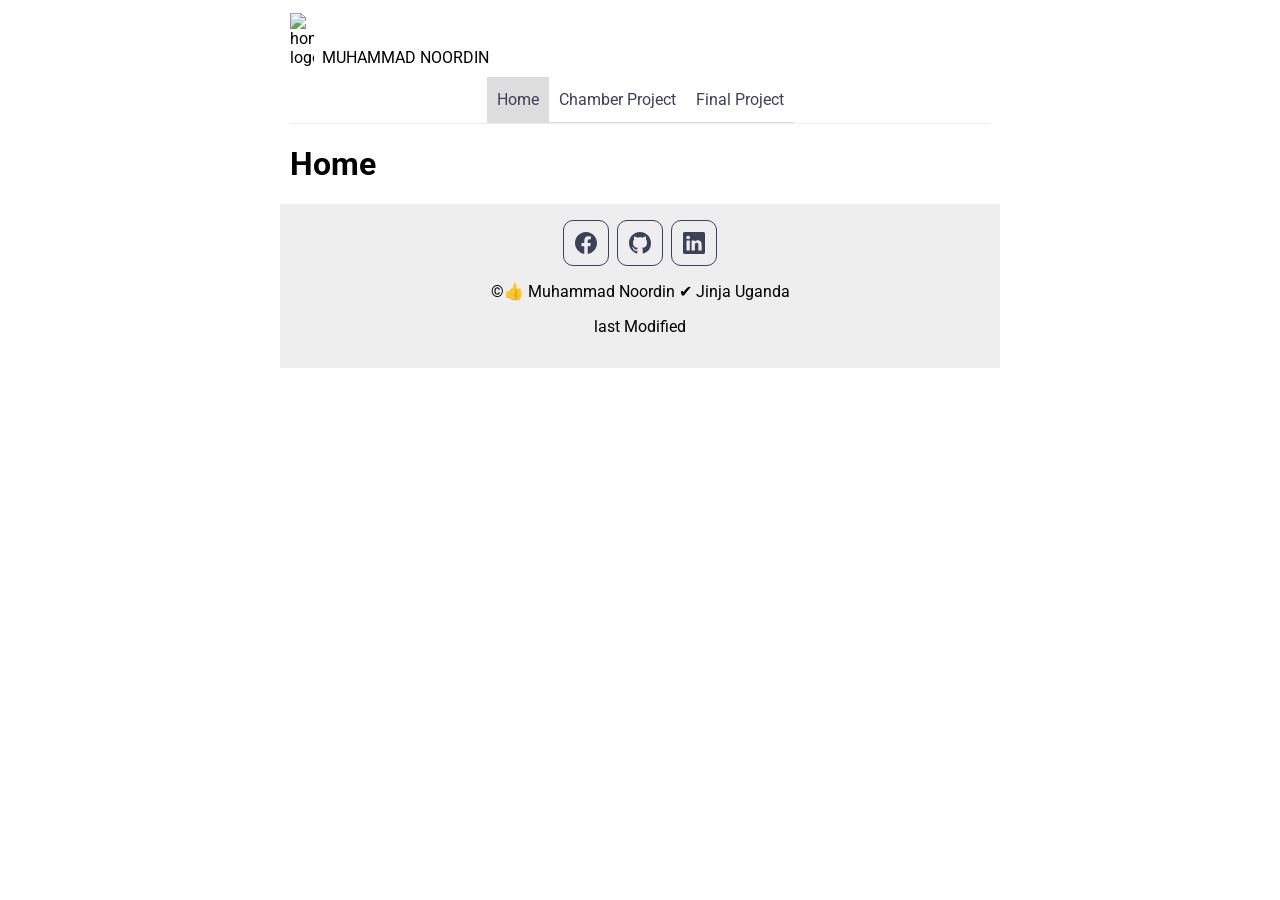
==== chamber/index.html @ 4ddb76f8 "chamber" ====
<!DOCTYPE html>
<html lang="en">
<head>
    <meta charset="UTF-8">
    <meta name="viewport" content="width=device-width, initial-scale=1.0">
    <meta name="author" content="Muhammad Noordin">
    <meta name="description" content="This form website is the better study of the wdd321 course.">

    <link rel="stylesheet" href="styles/direct.css">
    <link rel="stylesheet" href="styles/direct-larger.css">
    
    <script src="scripts/chamber.js" defer></script>

    <meta property="og:title" content="Muhammad Chamber">
    <meta property="og:description" content="This form website is for the better practice of wed development.">
    <meta property="og:image" content="https://chamdid123.github.io/wdd231/chamber/images/toyota.jpg">
    <meta property="og:url" content="https://facebook.com">

    <link rel="icon" type="image/png" href="images/muhammad.png">

    <link rel="preconnect" href="https://fonts.googleapis.com">
    <link rel="preconnect" href="https://fonts.gstatic.com" crossorigin>
    <link href="https://fonts.googleapis.com/css2?family=Asap:ital,wght@0,100..900;1,100..900&family=Oswald:wght@200..700&family=Roboto:ital,wght@0,100..900;1,100..900&display=swap" rel="stylesheet">

    <title>Muhammad | wdd231</title>
</head>
<body>
    <header>
        <img src="images/home.svg" alt="home logo">
        <span>MUHAMMAD NOORDIN</span>
        <button id="cham-btn" class="chamdid"></button>
    </header>
    <nav id="cham-bar" class="navi">
        <ul>
            <li class="current"><a href="#">Home</a></li>
            <li><a href="#">Chamber Project</a></li>
            <li><a href="#">Final Project</a></li>
        </ul>
    </nav>
    <main>

        <h1>Home</h1>
    </main>
    <footer>
        <div class="media">
            <a href="https://www.facebook.com/muhammadchamdid" target="_blank"><img src="images/facebook.svg" alt="facebook" width="16" height="16"></a>
            <a href="https://www.github.com/chamdid123" target="_blank"><img src="images/github.svg" alt="Github" width="16" height="16"></a>
            <a href="https://www.linkedin.com" target="_blank"><img src="images/linkedin.svg" alt="linked In" width="16" height="16"></a>
        </div>

        <p>©<span id="currentyear"></span>👍 Muhammad Noordin ✔ Jinja Uganda</p>
        <p id="lastModified">last Modified</p>
    </footer>
</body>
</html>
---- chamber/styles/direct.css ----
/******************** header ********************/
header {
    display: grid;
    grid-template-columns: 25px auto 44px;
    padding: 5px 0 10px;
    align-items: end;
    column-gap: 8px;

}
header img{
    display: block;
    width: 100%;
    height: auto;

}
header span{
    font-size: 1rem;
}
.chamdid{
    background: none;
    border: none;
    color: #3D405B;
    cursor: pointer;
}
.chamdid::before{
    content: "\2630";
    font-size: 1rem;
}

.chamdid.show::before{
    content: "\00D7";
}

/******************** body ********************/
body{
    font-family: "Roboto", sans-serif;
}

.menu{
    text-align: center;
    margin: 1rem auto;
    padding: 20px;
    background-color: #999cb5;
    border-radius: 10px;
}

/******************** navigation ********************/
.navi{
    display: none;

}
.navi.show{
    display: block;
}
.navi ul{
    list-style: none;
    margin: 0;
    padding: 0;
}
.navi a{
    display: block;
    padding: .8rem 10px;
    color: #3D405B;
    text-decoration: none;
    border-bottom: solid 1px #ddd;
    text-align: center;

}
.navi li.current{
    background-color: #ddd;
}
.navi a:hover{
    background: #999cb5;
}

/******************** buttons ********************/
.grid {
	display: grid;
	grid-template-columns: repeat(auto-fit, minmax(200px, 1fr));
	grid-gap: 5px;
	align-items: center;
}

.grid section {
	text-align: center;
}
.grid section{
	margin: 0.1rem;
}
	

.grid img {
	border: 1px solid #fff;
	box-shadow: 0 0 1rem #555;
}


h3 {
	font-size: 1.2rem;
}

.list {
	display: flex;
	flex-direction: column;
}

.list section {
	display: grid;
	grid-template-columns: 2fr 1fr 1fr;
	margin: 0;
	padding: 0.25rem;
}

.list section > *{
	margin: 0 1rem;
}

.list img {
	display: none;
}

.list section:nth-child(even) {
	background-color: #bbb;
}

/******************** section ********************/
.members img{
    width: 100%;
    height: auto;
    display: block;

}
.members section{
    border: 1px solid #ccc;
    box-sizing: border-box;
    width: 100%;
    padding: 10px;
    margin: 10px;
    background-color: #3D405B;
    color: #ccc;
    border-radius: 15px;


}

.top{
    text-align: center;
    border-bottom: 1px solid;
}
.bottom{
    display: grid;
    grid-template-columns: 1fr 1fr;
    margin: 8px auto;
    gap: 10px;
    align-items: center;
}
.info{
    flex: 1;
}
/******************** footer ********************/


footer{
    background-color: #eee;
    padding: 1rem 10px;
    text-align: center;
}
.media{
    display: flex;
    justify-content: center;
    column-gap: 8px;

}

.media a{
    display: flex;
    justify-content: center;
    align-items: center;
    width: 44px;
    height: 44px;
    border: #3D405B solid 1px;
    border-radius: 10px;

}
.media img{
    width: 22px;
    height: 22px;
}

.media a:hover{
    background-color: #ddd;
}
---- chamber/styles/direct-larger.css ----
@media screen and (min-width: 38rem) {

    header, main, nav, footer{
        max-width: 700px;
        margin: 0 auto;
    }

    header{
        grid-template-columns: 24px auto;
    }

    .chamdid{
        display: none;
    }

    .table{
        display: grid;
        grid-template-columns: 300px 400px;

    }
    section{
        margin: 10px;
    }

    .navi{
        display: block;
        border-bottom: solid 1px #eee;
        
    }
    .navi ul{
        display: flex;
        justify-content: center;
    }
    
}
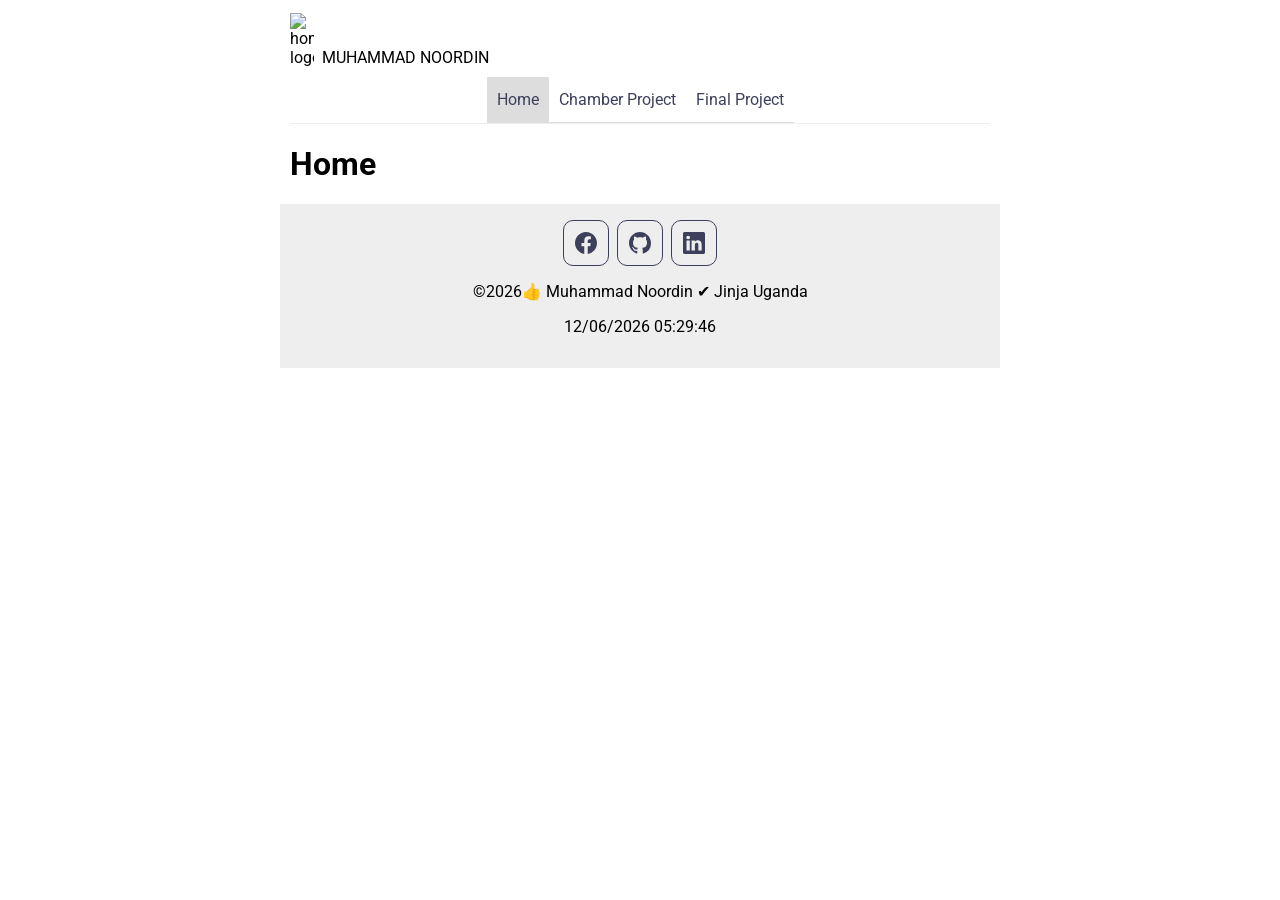
==== commit 1c59ecd2: "margin" ====
--- a/chamber/index.html
+++ b/chamber/index.html
@@ -8,8 +8,6 @@
 
     <link rel="stylesheet" href="styles/direct.css">
     <link rel="stylesheet" href="styles/direct-larger.css">
-    
-    <script src="scripts/chamber.js" defer></script>
 
     <meta property="og:title" content="Muhammad Chamber">
     <meta property="og:description" content="This form website is for the better practice of wed development.">
@@ -21,6 +19,8 @@
     <link rel="preconnect" href="https://fonts.googleapis.com">
     <link rel="preconnect" href="https://fonts.gstatic.com" crossorigin>
     <link href="https://fonts.googleapis.com/css2?family=Asap:ital,wght@0,100..900;1,100..900&family=Oswald:wght@200..700&family=Roboto:ital,wght@0,100..900;1,100..900&display=swap" rel="stylesheet">
+
+    <script src="scripts/chamber.js" defer></script>
 
     <title>Muhammad | wdd231</title>
 </head>
--- a/chamber/styles/direct.css
+++ b/chamber/styles/direct.css
@@ -38,8 +38,9 @@
 
 .menu{
     text-align: center;
-    margin: 1rem auto;
-    padding: 20px;
+    margin: .4rem auto;
+    margin: 15px;
+    padding: 15px;
     background-color: #999cb5;
     border-radius: 10px;
 }
@@ -83,8 +84,6 @@
 
 .grid section {
 	text-align: center;
-}
-.grid section{
 	margin: 0.1rem;
 }
 	
@@ -135,9 +134,9 @@
     box-sizing: border-box;
     width: 100%;
     padding: 10px;
-    margin: 10px;
-    background-color: #3D405B;
-    color: #ccc;
+    margin: 5px;
+    background-color: #a1a2a8;
+    color: #f0d5d5;
     border-radius: 15px;
 
 
